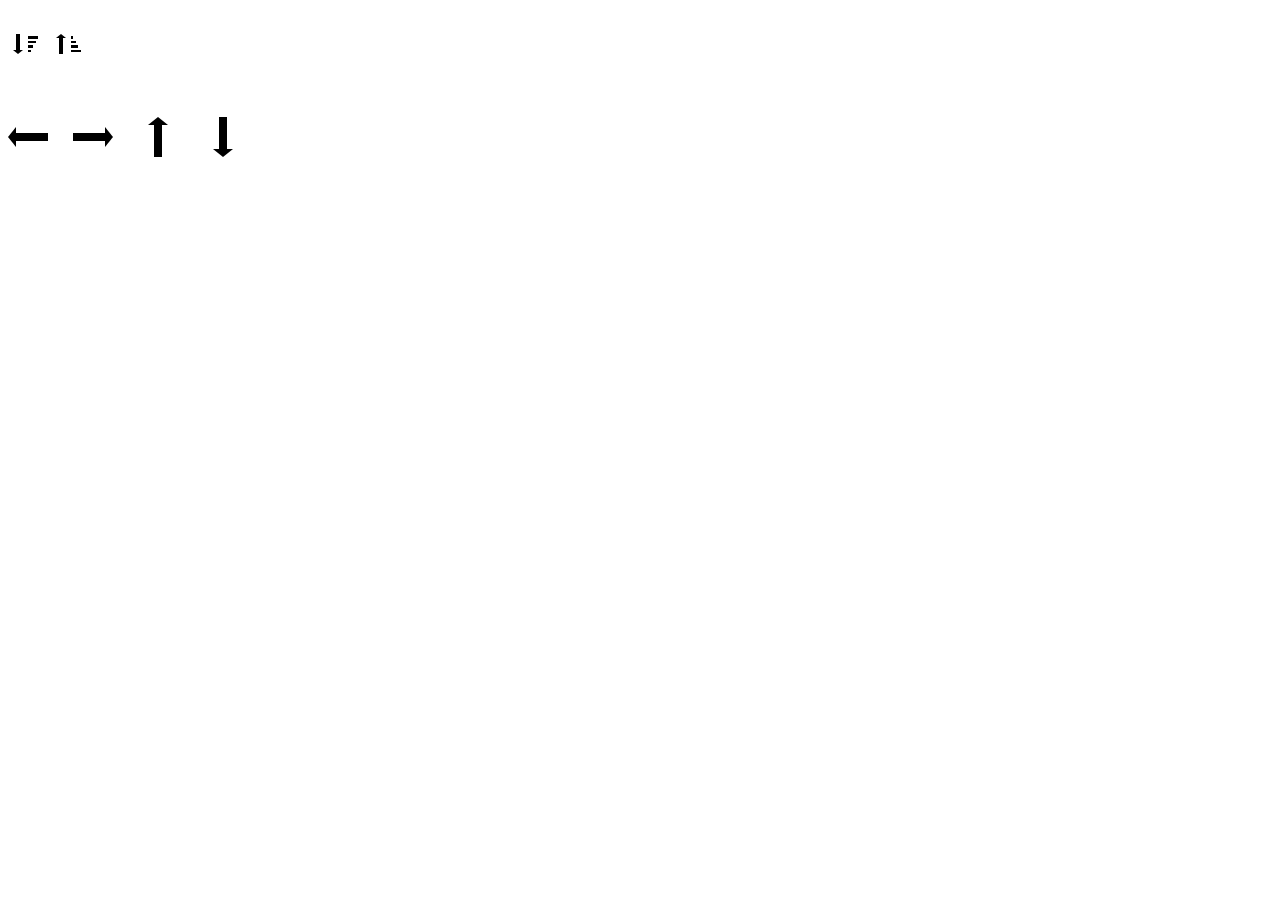
==== css/arrow.html @ 3cd4b941 "css样式" ====
<!DOCTYPE html>
<html lang="en">
<head>
    <meta charset="UTF-8">
    <title></title>
    <link rel="stylesheet" href="css/arrow.css">
    <!--<link rel="stylesheet" href="css/sort.css">-->
</head>
<body>
<div>
    <span class="sort-down">
        <span class="arrow arrow-down"></span><span class="down">
            <span class="rec rec1"></span>
            <span class="rec rec2"></span>
            <span class="rec rec3"></span>
            <span class="rec rec4"></span>
        </span>
    </span>
    <span class="sort-up">
        <span class="arrow arrow-up"></span><span class="up">
            <span class="rec rec4"></span>
            <span class="rec rec3"></span>
            <span class="rec rec2"></span>
            <span class="rec rec1"></span>
        </span>
    </span>

</div>
<div class="arrowdiv">
    <span class="arrow arrow-left"></span>
    <span class="arrow arrow-right"></span>
    <span class="arrow arrow-up"></span>
    <span class="arrow arrow-down"></span>
</div>
</body>
</html>
---- css/css/arrow.css ----
.sort-down,.sort-up{
    font-size: 50px;

}
.arrowdiv{
    font-size: 100px;
}
.arrow{
    width: .4em;
    height:.4em;
    display: inline-block;
    position: relative;


}
.arrow:before,.arrow:after{
    content:'';
    border-color:transparent;
    border-style: solid;
    position:absolute;
}
.arrow-left:before{
    height: 20%;
    width: 80%;
    left:20%;
    top:40%;
    border: none;
    background-color: black;

}
.arrow-left:after{
    left:-20%;
    top:25%;
    border-width:.1em .08em;
    border-right-color: #000;
}
.arrow-right:before{
    height: 20%;
    width: 80%;
    left: 0;
    top: 40%;
    border: none;
    background-color: black;
}
.arrow-right:after{
    left: 80%;
    top: 25%;
    border-width:.1em .08em;
    border-left-color:#000 ;
}
.arrow-up:before{
    width: 20%;
    height: 80%;
    top:20%;
    left:40%;
    border: none;
    background-color: #000;
}
.arrow-up:after{
    top:-20%;
    left:25%;
    border-width:.08em .1em;
    border-bottom-color:#000 ;

}
.arrow-down:before{
    width: 20%;
    height: 80%;
    left: 40%;
    top: 0;
    border: none;
    background-color: #000;

}
.arrow-down:after{
    left: 25%;
    top:80%;
    border-width:.08em .1em;
    border-top-color: #000;
}


.down ,.up{
    display:inline-block;
}
.down span,.up span{
    display: block;
}
.rec{
    background-color: #000;
    height:.05em;
    margin:.04em 0;
}
.rec1{
    width: .2em;

}
.rec2{
    width: .15em;

}
.rec3{
    width: .1em;

}
.rec4{
    width: .05em;

}
---- css/css/sort.css ----
.arrow{
    width: 40px;
    height: 40px;
    display: inline-block;
    position: relative;


}
.arrow:before,.arrow:after{
    content:'';
    border-color:transparent;
    border-style: solid;
    position:absolute;
}
.arrow-left:before{
    height: 20%;
    width: 80%;
    left:20%;
    top:40%;
    border: none;
    background-color: black;

}
.arrow-left:after{
    left:-20%;
    top:25%;
    border-width:10px 8px ;
    border-right-color: #000;
}
.arrow-right:before{
    height: 20%;
    width: 80%;
    left: 0;
    top: 40%;
    border: none;
    background-color: black;
}
.arrow-right:after{
    left: 80%;
    top: 25%;
    border-width: 10px 8px;
    border-left-color:#000 ;
}
.arrow-up:before{
    width: 20%;
    height: 80%;
    top:20%;
    left:40%;
    border: none;
    background-color: #000;
}
.arrow-up:after{
    top:-20%;
    left:25%;
    border-width: 8px 10px;
    border-bottom-color:#000 ;

}
.arrow-down:before{
    width: 20%;
    height: 80%;
    left: 40%;
    top: 0;
    border: none;
    background-color: #000;

}
.arrow-down:after{
    left: 25%;
    top:80%;
    border-width: 8px 10px;
    border-top-color: #000;
}
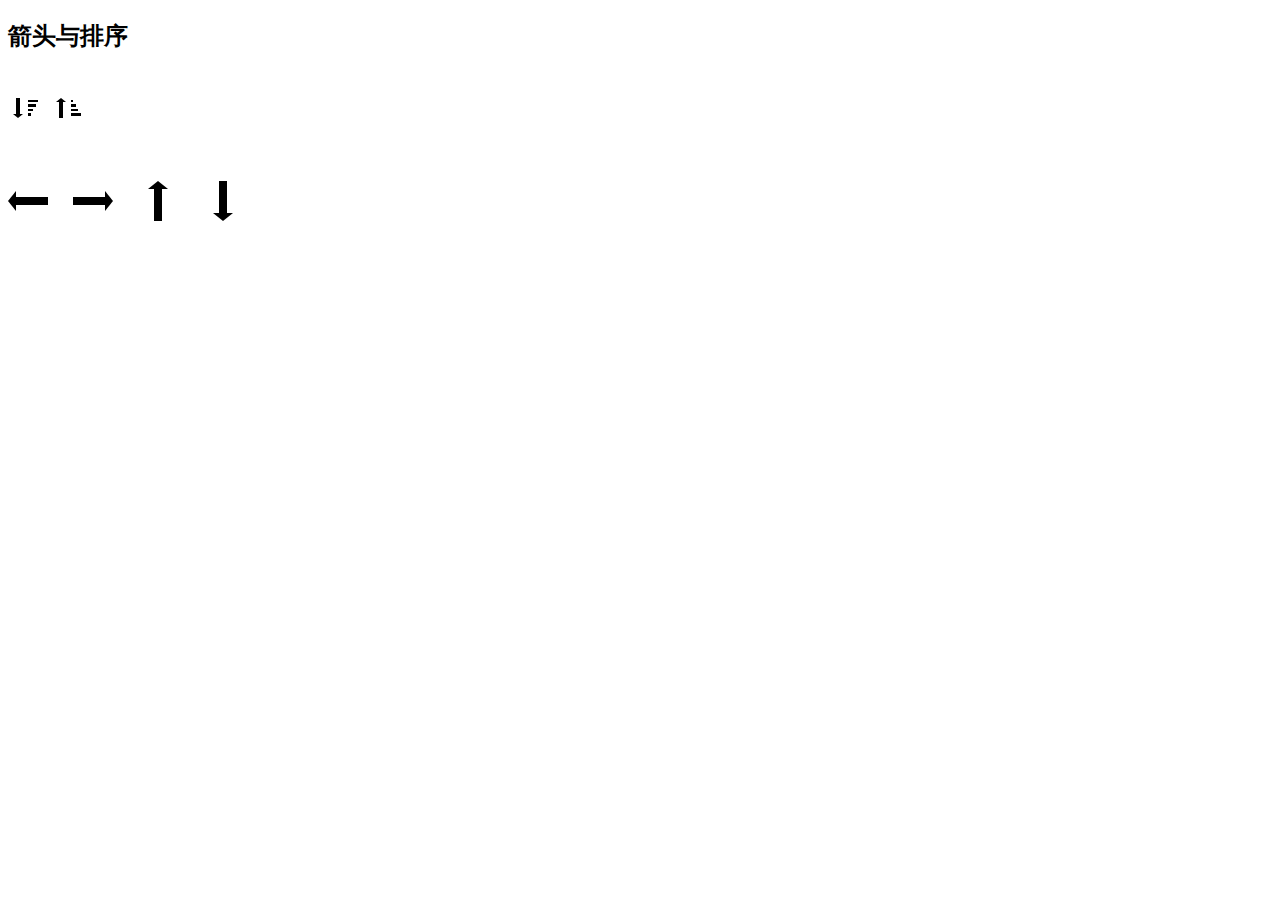
==== commit b65a1777: "添加<h1>标题" ====
--- a/css/arrow.html
+++ b/css/arrow.html
@@ -7,6 +7,7 @@
     <!--<link rel="stylesheet" href="css/sort.css">-->
 </head>
 <body>
+<h2>箭头与排序</h2>
 <div>
     <span class="sort-down">
         <span class="arrow arrow-down"></span><span class="down">
